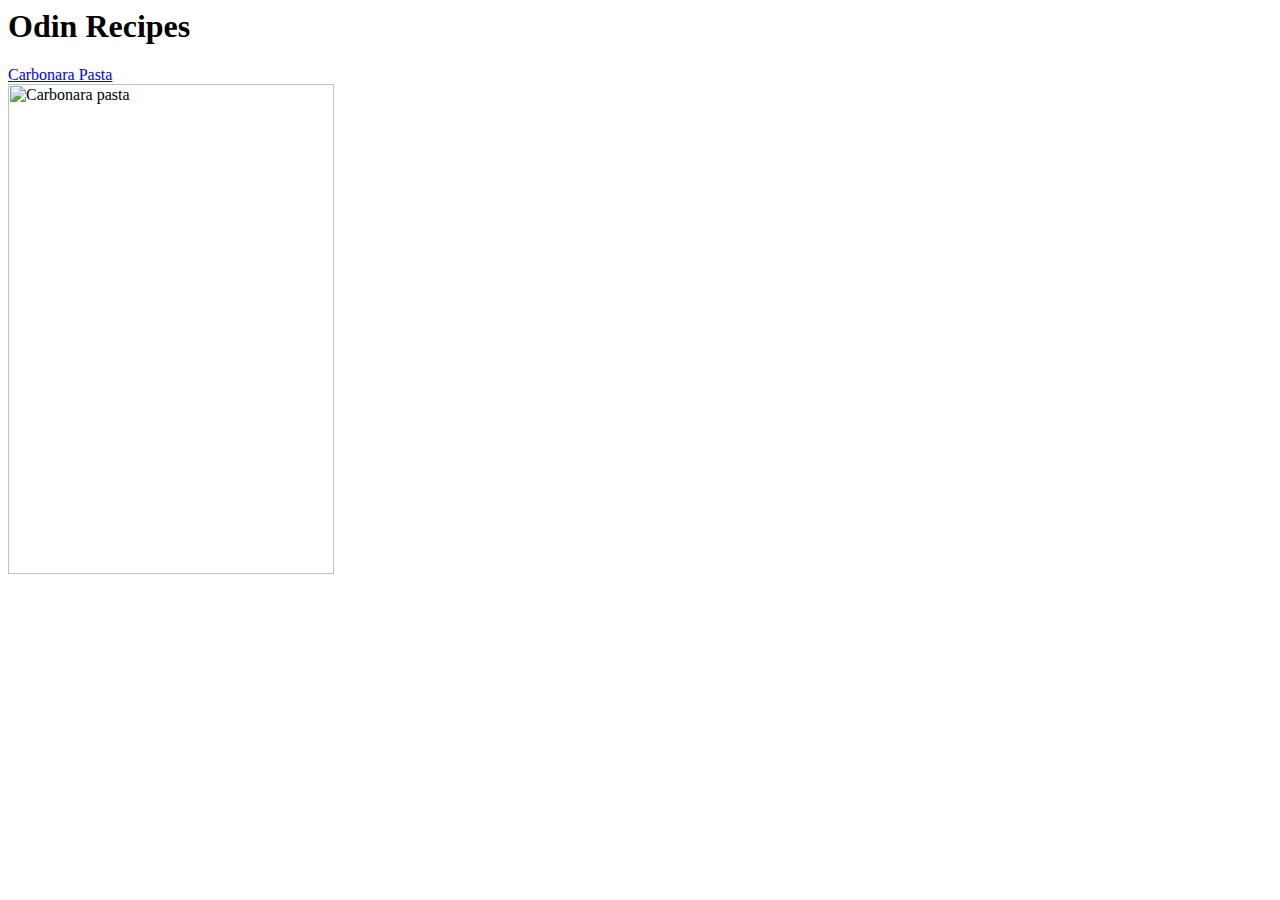
==== index.html @ 9faf6d8d "Add Carbonara boiler plate and image" ====
<html lang="en">
  <head>
    <meta charset="UTF-8" />
    <meta http-equiv="X-UA-Compatible" content="IE=edge" />
    <meta name="viewport" content="width=device-width, initial-scale=1.0" />
    <title>Document</title>
  </head>
  <body>
    <h1>Odin Recipes</h1>
    <a href="/recipes/carbonara.html">Carbonara Pasta</a>
    <img
      src="./images/carbonara pasta.png"
      alt="Carbonara pasta"
      width="326"
      height="490"
      style="display: block; margin: 0px"
    />
  </body>
</html>
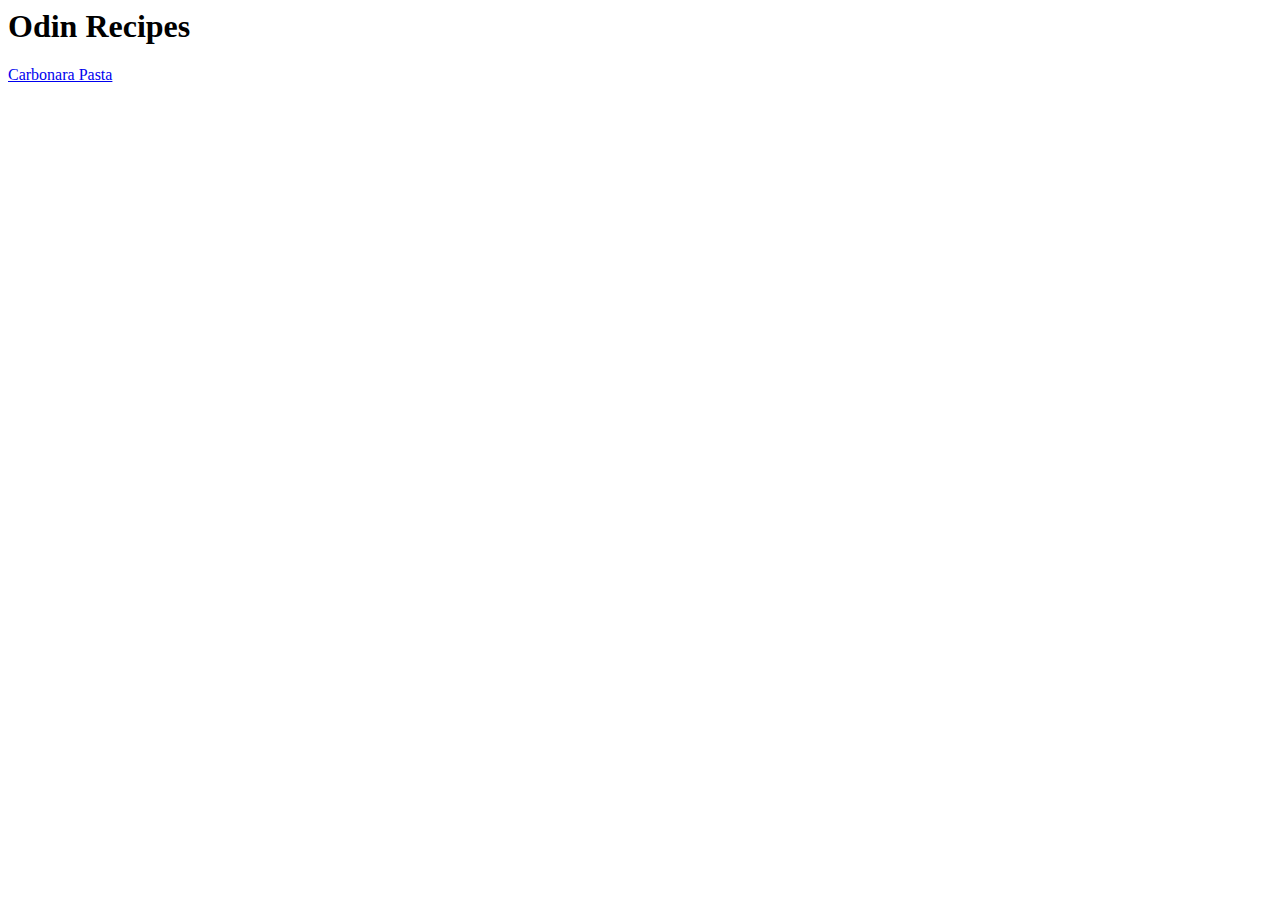
==== commit ece3dfd4: "Revert index page content to recipe page" ====
--- a/index.html
+++ b/index.html
@@ -8,12 +8,5 @@
   <body>
     <h1>Odin Recipes</h1>
     <a href="/recipes/carbonara.html">Carbonara Pasta</a>
-    <img
-      src="./images/carbonara pasta.png"
-      alt="Carbonara pasta"
-      width="326"
-      height="490"
-      style="display: block; margin: 0px"
-    />
   </body>
 </html>
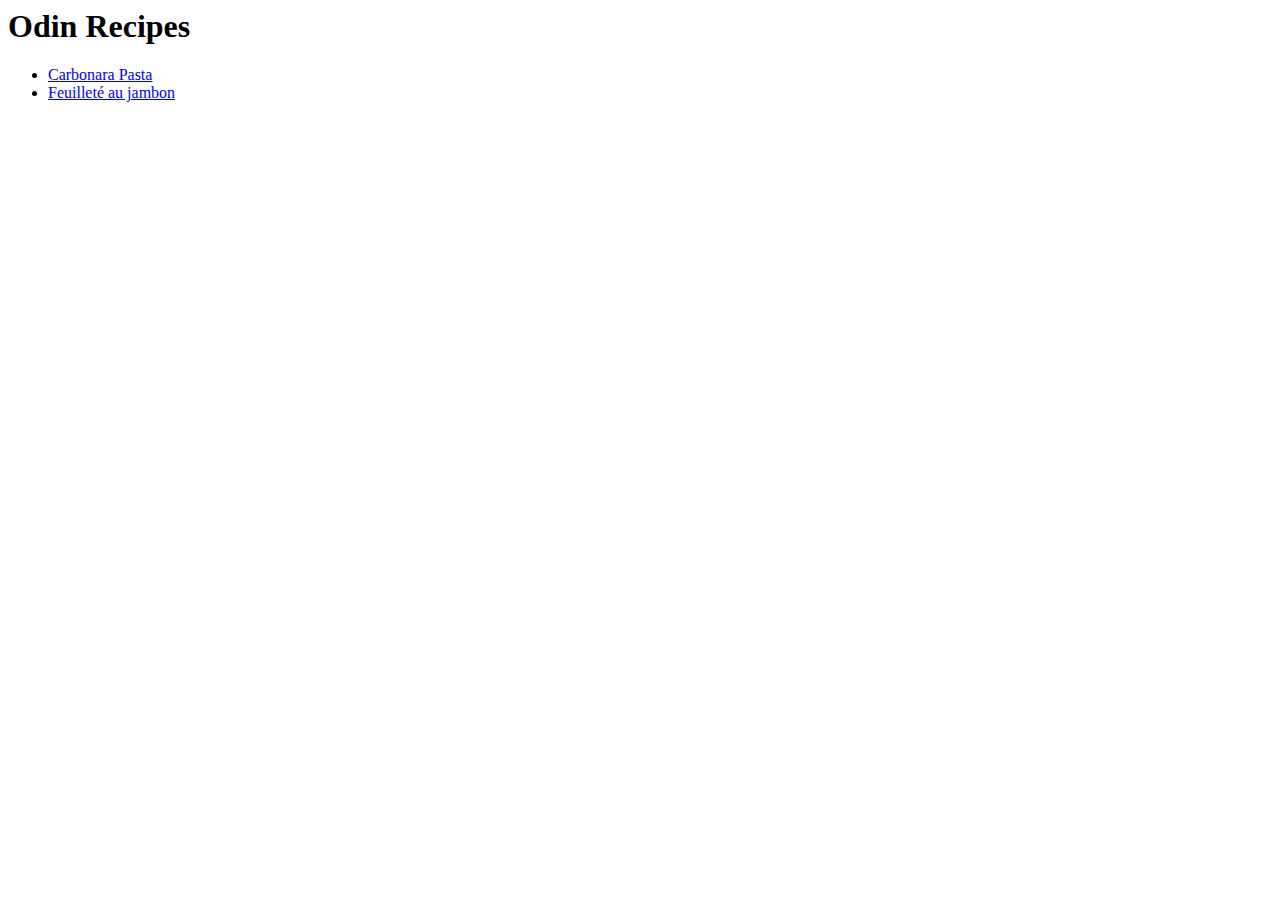
==== commit b2e54be5: "Add new recipe to the list" ====
--- a/index.html
+++ b/index.html
@@ -7,6 +7,11 @@
   </head>
   <body>
     <h1>Odin Recipes</h1>
-    <a href="/recipes/carbonara.html">Carbonara Pasta</a>
+    <ul type="b">
+      <li><a href="/recipes/carbonara.html">Carbonara Pasta</a></li>
+      <li>
+        <a href="/recipes/feuillete-au-jambon.html">Feuilleté au jambon</a>
+      </li>
+    </ul>
   </body>
 </html>
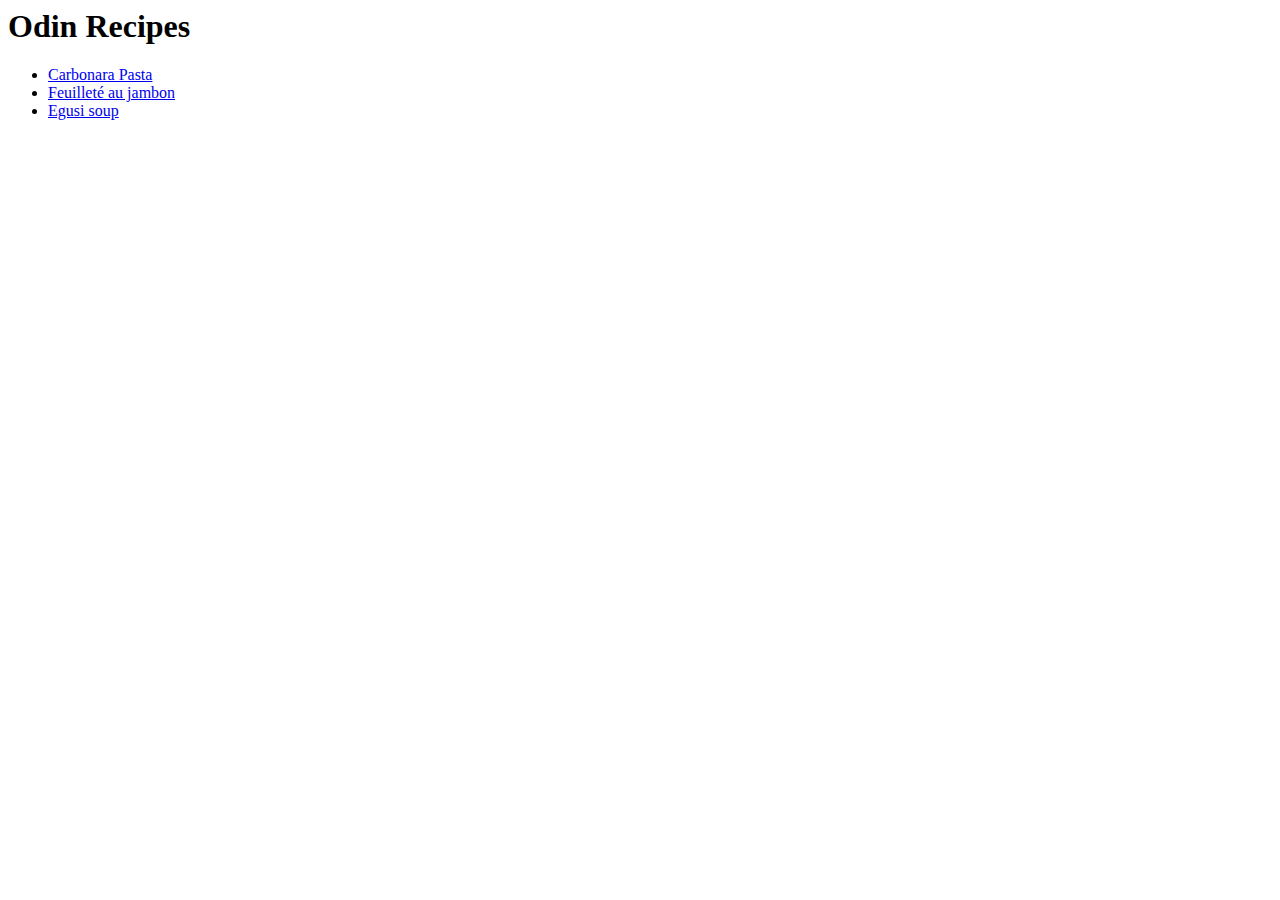
==== commit 4b4809e5: "Add egusi soup recipe" ====
--- a/index.html
+++ b/index.html
@@ -7,11 +7,14 @@
   </head>
   <body>
     <h1>Odin Recipes</h1>
-    <ul type="b">
+    <ul>
       <li><a href="/recipes/carbonara.html">Carbonara Pasta</a></li>
       <li>
         <a href="/recipes/feuillete-au-jambon.html">Feuilleté au jambon</a>
       </li>
+      <li>
+        <a href="/recipes/egusi.html">Egusi soup</a>
+      </li>
     </ul>
   </body>
 </html>
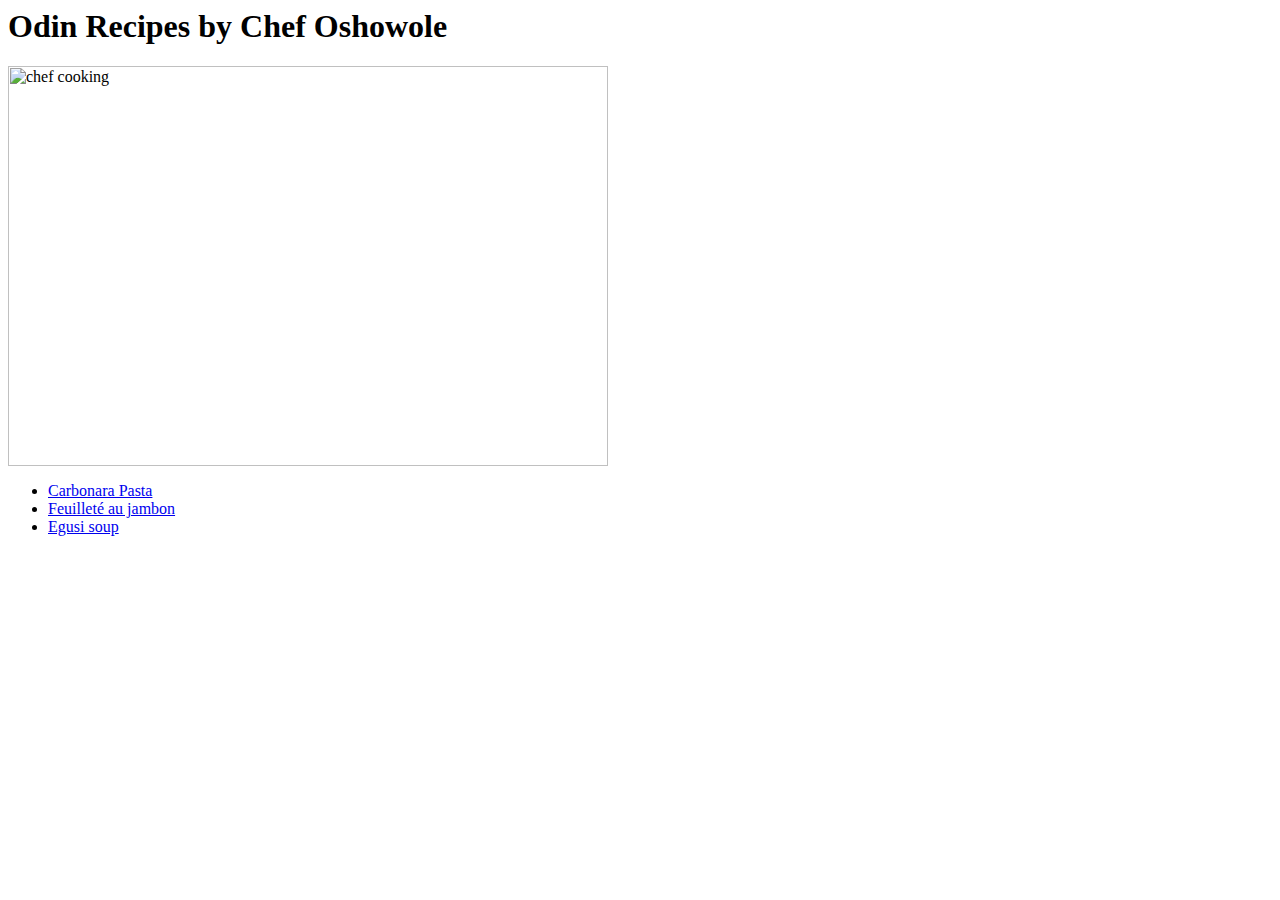
==== commit dbd8b5ba: "Update recipe photos" ====
--- a/index.html
+++ b/index.html
@@ -6,7 +6,14 @@
     <title>Document</title>
   </head>
   <body>
-    <h1>Odin Recipes</h1>
+    <h1>Odin Recipes by Chef Oshowole</h1>
+    <img
+      src="/images/chef image.png"
+      alt="chef cooking"
+      width="600"
+      height="400"
+      style="display: block; margin: 0px"
+    />
     <ul>
       <li><a href="/recipes/carbonara.html">Carbonara Pasta</a></li>
       <li>
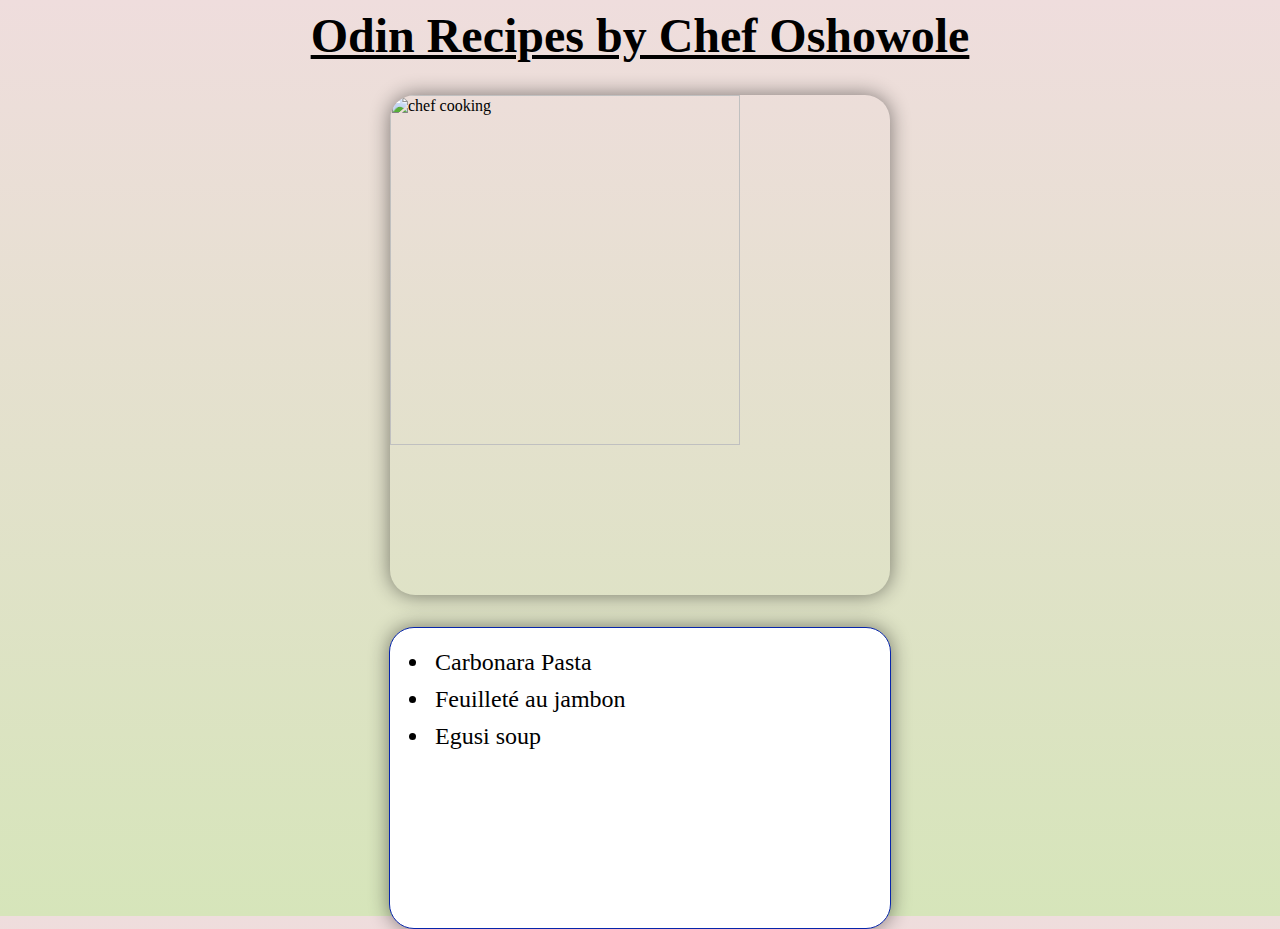
==== commit eb6aa52a: "add new styles" ====
--- a/index.html
+++ b/index.html
@@ -4,24 +4,23 @@
     <meta http-equiv="X-UA-Compatible" content="IE=edge" />
     <meta name="viewport" content="width=device-width, initial-scale=1.0" />
     <title>Document</title>
+    <link rel="stylesheet" href="/styles.css" />
   </head>
   <body>
     <h1>Odin Recipes by Chef Oshowole</h1>
-    <img
-      src="/images/chef image.png"
-      alt="chef cooking"
-      width="600"
-      height="400"
-      style="display: block; margin: 0px"
-    />
-    <ul>
-      <li><a href="/recipes/carbonara.html">Carbonara Pasta</a></li>
-      <li>
-        <a href="/recipes/feuillete-au-jambon.html">Feuilleté au jambon</a>
-      </li>
-      <li>
-        <a href="/recipes/egusi.html">Egusi soup</a>
-      </li>
-    </ul>
+    <img src="/images/chef image.png" alt="chef cooking" class="block" />
+    <div id="contents" class="block">
+      <ul>
+        <li class="recipe">
+          <a href="/recipes/carbonara.html">Carbonara Pasta</a>
+        </li>
+        <li class="recipe">
+          <a href="/recipes/feuillete-au-jambon.html">Feuilleté au jambon</a>
+        </li>
+        <li class="recipe">
+          <a href="/recipes/egusi.html">Egusi soup</a>
+        </li>
+      </ul>
+    </div>
   </body>
 </html>
--- a/styles.css
+++ b/styles.css
@@ -0,0 +1,39 @@
+h1 {
+  text-align: center;
+  font-family: 'Playfair Display', serif;
+  font-size: 3rem;
+  font-weight: bold;
+  text-decoration: underline;
+}
+
+body {
+  background: linear-gradient(180deg, #efdddd, #d6e5ba);
+  height: 100vh;
+}
+
+.block {
+  display: block;
+  margin: auto;
+  border-radius: 25px;
+  width: min(70%, 500px);
+  box-shadow: 0px 0px 20px rgba(0, 0, 0, 0.479);
+}
+
+#contents {
+  margin-top: 2rem;
+  height: 300px;
+  border: 1px solid rgb(7, 37, 171);
+  text-align: left;
+  border-radius: 25px;
+  background-color: rgb(255, 255, 255);
+}
+
+.recipe {
+  padding: 5px;
+  font-size: 1.5rem;
+}
+
+a {
+  color: black;
+  text-decoration: none;
+}
